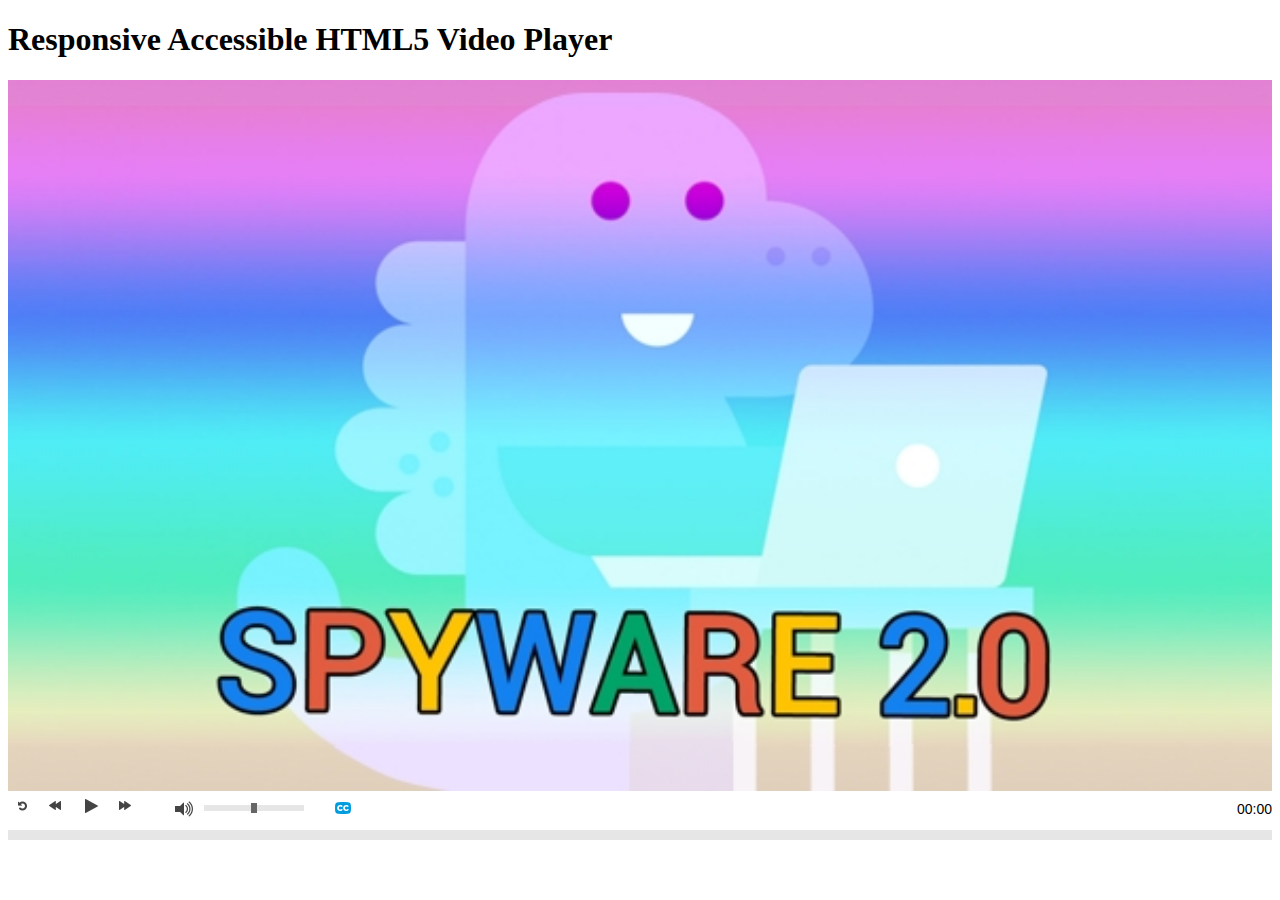
==== demo/index.html @ 990a34fc "Move demo into its own folder so the component element of the player (the JS and CSS) can be grabbed" ====
<!doctype html>
<html lang="en">
<head>
     <meta charset="utf-8" />
     <title>Responsive Accessible HTML5 Video Player</title>
     <meta name="description" content="Custom HTML5 video controls and WebVTT captions." />
     <meta name="viewport" content="width=device-width, initial-scale=1" />

<!-- PX-VIDEO CSS -->
<link rel="stylesheet" href="../css/px-video.css" />

</head>

<body>

<div id="wrapper">

<h1>Responsive Accessible HTML5 Video Player</h1>

<div class="px-video-container" id="myvid">
	<div class="px-video-img-captions-container">
		<div class="px-video-captions hide"></div>
		<video poster="../media/indie-launch.jpg" class="px-video" controls>
			<!-- video files -->
			<source src="../media/indie-launch.mp4" type="video/mp4" />
			<source src="../media/indie-launch.webm" type="video/webm" />

			<!-- text track file -->
			<track kind="captions" label="English captions" src="../media/captions_PayPal_Austin_en.vtt" srclang="en" default />

			<!-- fallback for browsers that don't support the video element -->
			<div>
				<a href="../media/indie-launch.mp4">
					<img src="../media/indie-launch.jpg" alt="download video" />
				</a>
			</div>
		</video>
	</div><!-- end container for captions and video -->
	<div class="px-video-controls"></div>
</div><!-- end video container -->

</div><!-- end page wrapper container -->

<script src="../js/px-video.js"></script>

<script>

// Initialize
new InitPxVideo({
	"videoId": "myvid",
	"captionsOnDefault": true,
	"seekInterval": 20,
	"videoTitle": "Ind.ie Launch",
	"debug": true
});

</script>

</body>
</html>
---- css/px-video.css ----
/* utilities */
.sr-only {
	position: absolute !important;
	clip: rect(1px, 1px, 1px, 1px);
	padding: 0 !important;
	border: 0 !important;
	height: 1px !important;
	width: 1px !important;
	overflow: hidden;
}
.hide {
	display: none;
}
.show-inline {
	display: inline-block;
}

/* video */
.px-video-container {
	min-width: 315px;
}

.px-video-img-captions-container {
	position: relative;
	padding-bottom: 56.25%; /* 16:9 */
	height: 0;
}

.px-video {
	position: absolute;
	top: 0;
	left: 0;
	width: 100%;
	height: 100%;
}

/* containers */
.px-video-img-captions-container * {
	box-sizing: border-box;
}

.px-video-img-captions-container {
	position: relative;
}

.px-video-controls {
	margin-top: 5px; /* put some spacing between video and controls to stop mis-tapping/clicking */
}

/* progress indicator */
.px-video-progress {
	width: 100%;
	height: 10px;
}
.px-video-progress[value] {
	/* Reset the default appearance */
	-webkit-appearance: none;
	border: none;
}
.px-video-progress[value]::-webkit-progress-bar {
	background-color: #E6E6E6;
}
.px-video-progress[value]::-webkit-progress-value {
	background-color: #009CDF;
}

/* time */
.px-video-time {
	font-family: "Helvetica Neue",Helvetica,Arial,sans-serif;
	float: right;
	margin-top: 5px;
	font-size: 14px;
}

/* caption area */
.px-video-captions {
	position: absolute;
	top: 1px; /* stop captions background showing above image */
	left: 0;
	width: 100%;
	padding: .5em;
	min-height: 2.5em;
	background-color: #000;
	color: #fff;
	font-size: 1.1em;
	text-align: center;
	opacity: 0.75;
}

/* buttons */
.px-video-playback-buttons {
	float: left;
	padding-right: 25px; /* offset width of restart button so play/pause buttons always appear in the middle */
	width: 140px; /* accommodate width of buttons */
}

.px-video-controls button {
	border: 1px #fff solid;
	background: transparent;
	padding: 0;
	margin: 0 5px;
	width: 25px;
	height: 20px;
	overflow: hidden;
	background: no-repeat url('../images/px-video-sprite.png');
}
.px-video-controls button:focus {
	border: 1px #999 dotted;
	outline: none;
}
.px-video-controls button {
	cursor: pointer;
}

/* restart button */
.px-video-controls button.px-video-restart {
	background-position: -9px -333px;
}
.px-video-controls button.px-video-restart:hover,
.px-video-controls button.px-video-restart:focus {
	background-position: -9px -297px;
}

/* rewind button */
.px-video-controls button.px-video-rewind {
	background-position: -11px -189px;
}
.px-video-controls button.px-video-rewind:hover,
.px-video-controls button.px-video-rewind:focus {
	background-position: -11px -153px;
}

/* play button */
.px-video-controls button.px-video-play {
	background-position: -11px -45px;
}
.px-video-controls button.px-video-play:hover,
.px-video-controls button.px-video-play:focus {
	background-position: -11px -9px;
}

/* pause button */
.px-video-controls button.px-video-pause {
	background-position: -11px -117px;
}
.px-video-controls button.px-video-pause:hover,
.px-video-controls button.px-video-pause:focus {
	background-position: -11px -81px;
}

/* forward button */
.px-video-controls button.px-video-forward {
	background-position: -13px -261px;
}
.px-video-controls button.px-video-forward:hover,
.px-video-controls button.px-video-forward:focus {
	background-position: -13px -225px;
}

/* captions button */
.px-video-captions-btn-container {
	clear: both;
	float: left;
}

@media only screen and (min-width: 540px) {
	.px-video-captions-btn-container {
		clear: none;
		float: left;
		margin-top: 1px; /* line up with buttons */
		margin-left: 25px; /* space between volume slider and captions button */
	}
}

.px-video-captions-btn-container label {
	display: inline-block;
	width: 25px;
	height: 20px;
	background: no-repeat url('../images/px-video-sprite.png');
	background-position: -6px -835px;
}
.px-video-captions-btn-container input[type="checkbox"]:focus+label {
	outline: 1px #999 dotted;
	background-position: -6px -799px;
}
.px-video-captions-btn-container input[type="checkbox"]:hover+label {
	background-position: -6px -799px;
	cursor: pointer;
}
.px-video-captions-btn-container input[type="checkbox"]:focus+label {
	outline: 1px #999 dotted;
	background-position: -6px -799px;
}
.px-video-captions-btn-container input[type="checkbox"]:checked+label {
	background-position: -6px -871px;
}

/* mute button */
.px-video-volume-controls {
	float: right;
	overflow: hidden;
	width: 133px; /* width of mute button and width of volume slider */
}

@media only screen and (min-width: 540px) {
	.px-video-volume-controls {
		float: left;
		margin-top: 1px;
	}
}

.px-video-mute-btn-container {
	float: left;
	width: 26px; /* width of mute button */
}

.px-video-mute-btn-container label {
	display: inline-block;
	width: 25px;
	height: 20px;
	margin-top: 2px;
	background: no-repeat url('../images/px-video-sprite.png');
	background-position: -6px -476px;
}
.px-video-mute-btn-container input[type="checkbox"]:focus+label {
	outline: 1px #999 dotted;
	background-position: -6px -440px;
}
.px-video-mute-btn-container input[type="checkbox"]:hover+label {
	background-position: -6px -440px;
	cursor: pointer;
}
.px-video-mute-btn-container input[type="checkbox"]:focus+label {
	outline: 1px #999 dotted;
	background-position: -6px -440px;
}
/* checked state of mute button */
.px-video-mute-btn-container input[type="checkbox"]:checked+label {
	background-position: -6px -692px;
}
.px-video-mute-btn-container input[type="checkbox"]:checked:hover+label,
.px-video-mute-btn-container input[type="checkbox"]:checked:focus+label {
	background-position: -6px -656px;
}

/* volume range input */
.px-video-volume-slider {
	float: left;
	width: 107px; /* width of volume slider */
}

.px-video-controls input[type='range'] {
	-webkit-appearance: none;
	height: 6px;
	width: 100px;
	margin-top: 8px;
	margin-right: 0;
	margin-left: 5px;
	background-color: #E6E6E6;
	outline:none;
}
.px-video-controls input[type='range']:focus::-webkit-slider-thumb {
	outline: 1px #999 dotted;
}
.px-video-controls input[type='range']::-moz-range-track {
	-moz-appearance: none;
	height: 6px;
	background-color: #E6E6E6;
	border: none;
}
.px-video-controls input[type='range']::-webkit-slider-thumb {
	-webkit-appearance: none !important;
	height: 10px;
	width: 6px;
	background-color: #666;
}
.px-video-controls input[type='range']::-moz-range-thumb {
	height: 12px;
	width: 8px;
}
/* fixing display for IE10+ */
@media screen and (-ms-high-contrast: active), (-ms-high-contrast: none) {
	.px-video-controls input[type='range'] {
		position: relative;
		padding: 0;
		height: 8px;
		top: -3px;
	}
	.px-video-time {
		margin-top: 4px;
	}
	.px-video-captions {
		padding: 8px;
		min-height: 36px;
	}
}
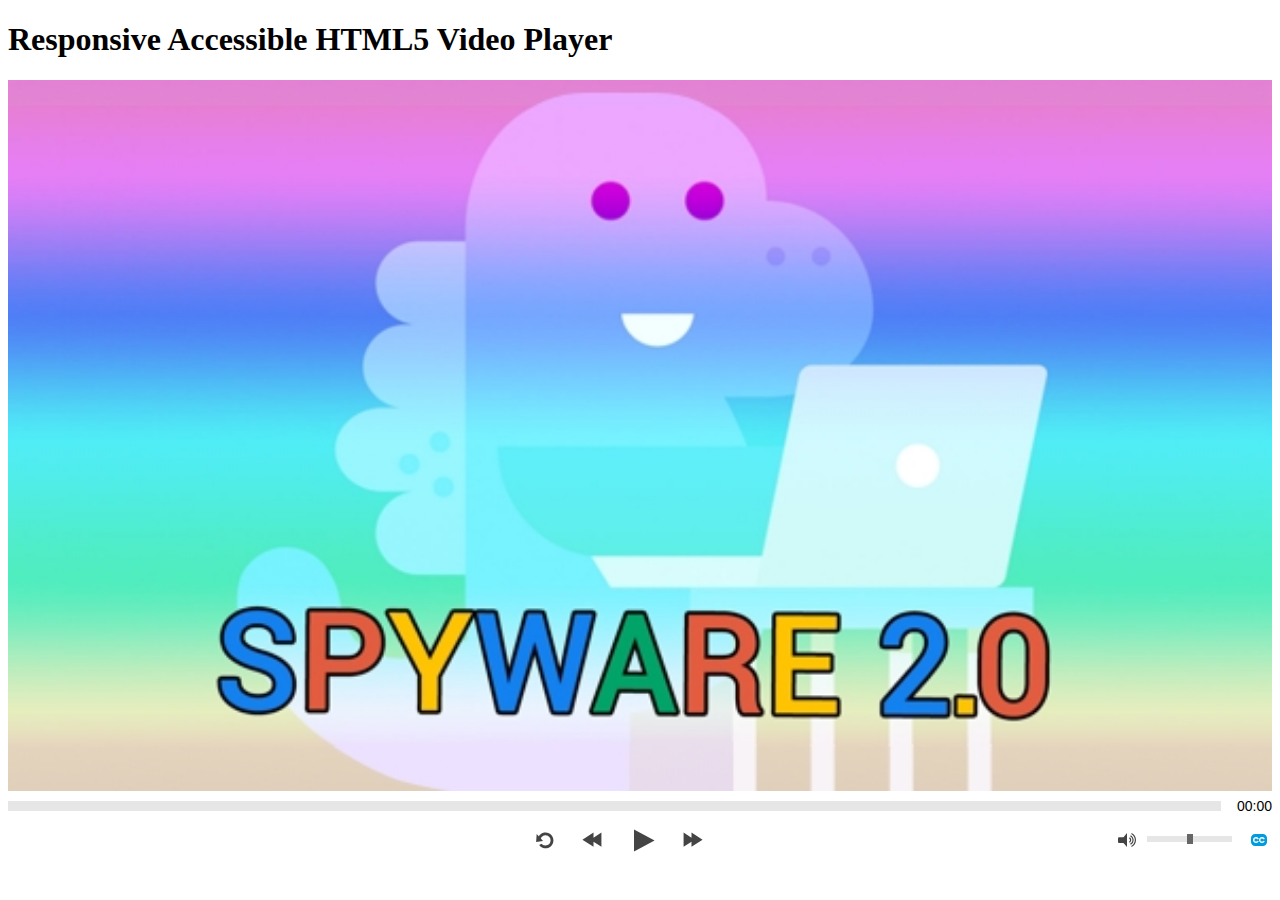
==== commit c90d8237: "Work out how to show multiple videos" ====
--- a/demo/index.html
+++ b/demo/index.html
@@ -46,7 +46,7 @@
 <script>
 
 // Initialize
-new InitPxVideo({
+var video1 = new InitPxVideo({
 	"videoId": "myvid",
 	"captionsOnDefault": true,
 	"seekInterval": 20,
@@ -54,6 +54,15 @@
 	"debug": true
 });
 
+// For a second video, use this: (and comment out CC stuff in JS for now)
+// var video2 = new InitPxVideo({
+// 	"videoId": "anothervid",
+// 	"captionsOnDefault": true,
+// 	"seekInterval": 20,
+// 	"videoTitle": "Ind.ie Launch",
+// 	"debug": true
+// });
+
 </script>
 
 </body>
--- a/css/px-video.css
+++ b/css/px-video.css
@@ -18,7 +18,7 @@
 
 /* video */
 .px-video-container {
-	min-width: 315px;
+	min-width: 300px; /* so video controls don't fall in on themselves in narrow browsers */
 }
 
 .px-video-img-captions-container {
@@ -44,13 +44,49 @@
 	position: relative;
 }
 
+.progress-bar {
+	width: 85%;
+}
+
+@media only screen and (min-width: 480px) {
+	.progress-bar {
+		width: 90%;
+	}
+}
+
+@media only screen and (min-width: 480px) {
+	.progress-bar {
+		width: 92.5%;
+	}
+}
+
+@media only screen and (min-width: 970px) {
+	.progress-bar {
+		width: 95%;
+	}
+}
+
+@media only screen and (min-width: 970px) {
+	.progress-bar {
+		width: 96%;
+	}
+}
+
+@media only screen and (min-width: 1795px) {
+	.progress-bar {
+		width: 97.5%;
+	}
+}
+
 .px-video-controls {
-	margin-top: 5px; /* put some spacing between video and controls to stop mis-tapping/clicking */
+	margin-top: 10px; /* put some spacing between video and controls to stop mis-tapping/clicking */
 }
 
 /* progress indicator */
 .px-video-progress {
+	display: block;
 	width: 100%;
+	margin-bottom: 10px;
 	height: 10px;
 }
 .px-video-progress[value] {
@@ -69,7 +105,8 @@
 .px-video-time {
 	font-family: "Helvetica Neue",Helvetica,Arial,sans-serif;
 	float: right;
-	margin-top: 5px;
+	line-height: 30px;
+	margin-top: -30px; /* bring time up alongside progress timeline */
 	font-size: 14px;
 }
 
@@ -91,8 +128,20 @@
 /* buttons */
 .px-video-playback-buttons {
 	float: left;
-	padding-right: 25px; /* offset width of restart button so play/pause buttons always appear in the middle */
-	width: 140px; /* accommodate width of buttons */
+	line-height: 20px;
+	min-width: 140px; /* accommodate width of buttons */
+	width: 50%; /* half width of player */
+}
+
+@media only screen and (min-width: 620px) {
+	.px-video-playback-buttons { /* centre the playback buttons when the viewport is wider */
+		float: none;
+		left: 50%;
+		margin-left: -120px; /* half width of button container + width of repeat button, so play button is central */
+		min-width: 200px;
+		position: absolute;
+		width: 200px; /* accommodate width of new, wider buttons */
+	}
 }
 
 .px-video-controls button {
@@ -101,10 +150,24 @@
 	padding: 0;
 	margin: 0 5px;
 	width: 25px;
-	height: 20px;
+	height: 25px;
 	overflow: hidden;
+	background: no-repeat url('../images/px-video-sprite.svg');
+}
+
+@media only screen and (min-width: 620px) {
+	.px-video-controls button {
+		background-size: 150%;
+		width: 40px;
+		height: 40px;
+	}
+}
+
+/* use with Modernizr to provide a no-svg class on <html> to support browsers that don't support SVG */
+.no-svg .px-video-controls button {
 	background: no-repeat url('../images/px-video-sprite.png');
 }
+
 .px-video-controls button:focus {
 	border: 1px #999 dotted;
 	outline: none;
@@ -115,61 +178,127 @@
 
 /* restart button */
 .px-video-controls button.px-video-restart {
-	background-position: -9px -333px;
-}
+	background-position: -9px -331px;
+}
+
+@media only screen and (min-width: 620px) {
+	.px-video-controls button.px-video-restart {
+		background-position: -9px -523px;
+	}
+}
+
 .px-video-controls button.px-video-restart:hover,
 .px-video-controls button.px-video-restart:focus {
-	background-position: -9px -297px;
+	background-position: -9px -295px;
+}
+
+@media only screen and (min-width: 620px) {
+	.px-video-controls button.px-video-restart:hover,
+	.px-video-controls button.px-video-restart:focus {
+		background-position: -9px -466px;
+	}
 }
 
 /* rewind button */
 .px-video-controls button.px-video-rewind {
-	background-position: -11px -189px;
-}
+	background-position: -11px -187px;
+}
+
+@media only screen and (min-width: 620px) {
+	.px-video-controls button.px-video-rewind {
+		background-position: -11px -295px;
+	}
+}
+
 .px-video-controls button.px-video-rewind:hover,
 .px-video-controls button.px-video-rewind:focus {
-	background-position: -11px -153px;
+	background-position: -11px -151px;
+}
+
+@media only screen and (min-width: 620px) {
+	.px-video-controls button.px-video-rewind:hover,
+	.px-video-controls button.px-video-rewind:focus {
+		background-position: -11px -238px;
+	}
 }
 
 /* play button */
 .px-video-controls button.px-video-play {
-	background-position: -11px -45px;
-}
+	background-position: -11px -43px;
+}
+
+@media only screen and (min-width: 620px) {
+	.px-video-controls button.px-video-play {
+		background-position: -11px -67px;
+	}
+}
+
 .px-video-controls button.px-video-play:hover,
 .px-video-controls button.px-video-play:focus {
-	background-position: -11px -9px;
+	background-position: -11px -7px;
+}
+
+@media only screen and (min-width: 620px) {
+	.px-video-controls button.px-video-play:hover,
+	.px-video-controls button.px-video-play:focus {
+		background-position: -11px -10px;
+	}
 }
 
 /* pause button */
 .px-video-controls button.px-video-pause {
-	background-position: -11px -117px;
+	background-position: -11px -115px;
 }
 .px-video-controls button.px-video-pause:hover,
 .px-video-controls button.px-video-pause:focus {
-	background-position: -11px -81px;
+	background-position: -11px -79px;
+}
+
+@media only screen and (min-width: 620px) {
+	.px-video-controls button.px-video-pause {
+		background-position: -11px -182px;
+	}
+}
+
+@media only screen and (min-width: 620px) {
+	.px-video-controls button.px-video-pause:hover,
+	.px-video-controls button.px-video-pause:focus {
+		background-position: -11px -124px;
+	}
 }
 
 /* forward button */
 .px-video-controls button.px-video-forward {
-	background-position: -13px -261px;
+	background-position: -13px -259px;
 }
 .px-video-controls button.px-video-forward:hover,
 .px-video-controls button.px-video-forward:focus {
-	background-position: -13px -225px;
+	background-position: -13px -223px;
+}
+
+@media only screen and (min-width: 620px) {
+	.px-video-controls button.px-video-forward {
+		background-position: -13px -409px;
+	}
+}
+
+@media only screen and (min-width: 620px) {
+	.px-video-controls button.px-video-forward:hover,
+	.px-video-controls button.px-video-forward:focus {
+		background-position: -13px -352px;
+	}
 }
 
 /* captions button */
 .px-video-captions-btn-container {
-	clear: both;
-	float: left;
+	float: right;
 }
 
 @media only screen and (min-width: 540px) {
 	.px-video-captions-btn-container {
 		clear: none;
-		float: left;
 		margin-top: 1px; /* line up with buttons */
-		margin-left: 25px; /* space between volume slider and captions button */
+		margin-left: 10px; /* space between volume slider and captions button */
 	}
 }
 
@@ -177,9 +306,15 @@
 	display: inline-block;
 	width: 25px;
 	height: 20px;
+	background: no-repeat url('../images/px-video-sprite.svg');
+	background-position: -6px -835px;
+}
+
+/* use with Modernizr to provide a no-svg class on <html> to support browsers that don't support SVG */
+.no-svg .px-video-captions-btn-container label {
 	background: no-repeat url('../images/px-video-sprite.png');
-	background-position: -6px -835px;
-}
+}
+
 .px-video-captions-btn-container input[type="checkbox"]:focus+label {
 	outline: 1px #999 dotted;
 	background-position: -6px -799px;
@@ -200,18 +335,25 @@
 .px-video-volume-controls {
 	float: right;
 	overflow: hidden;
-	width: 133px; /* width of mute button and width of volume slider */
+	min-width: 133px; /* width of mute button and width of volume slider */
+	width: 50%; /* half width of player */
 }
 
 @media only screen and (min-width: 540px) {
 	.px-video-volume-controls {
-		float: left;
 		margin-top: 1px;
 	}
 }
 
+@media only screen and (min-width: 620px) {
+	.px-video-volume-controls {
+		margin-top: 7px; /* line up with big buttons */
+		width: 35%;
+	}
+}
+
 .px-video-mute-btn-container {
-	float: left;
+	float: right;
 	width: 26px; /* width of mute button */
 }
 
@@ -220,9 +362,15 @@
 	width: 25px;
 	height: 20px;
 	margin-top: 2px;
+	background: no-repeat url('../images/px-video-sprite.svg');
+	background-position: -6px -476px;
+}
+
+/* use with Modernizr to provide a no-svg class on <html> to support browsers that don't support SVG */
+.no-svg .px-video-mute-btn-container label {
 	background: no-repeat url('../images/px-video-sprite.png');
-	background-position: -6px -476px;
-}
+}
+
 .px-video-mute-btn-container input[type="checkbox"]:focus+label {
 	outline: 1px #999 dotted;
 	background-position: -6px -440px;
@@ -246,14 +394,18 @@
 
 /* volume range input */
 .px-video-volume-slider {
-	float: left;
-	width: 107px; /* width of volume slider */
+	float: right;
+	width: 95px; /* width of volume slider */
+}
+
+.px-video-controls .controls {
+	position: relative;
 }
 
 .px-video-controls input[type='range'] {
 	-webkit-appearance: none;
 	height: 6px;
-	width: 100px;
+	width: 85px;
 	margin-top: 8px;
 	margin-right: 0;
 	margin-left: 5px;
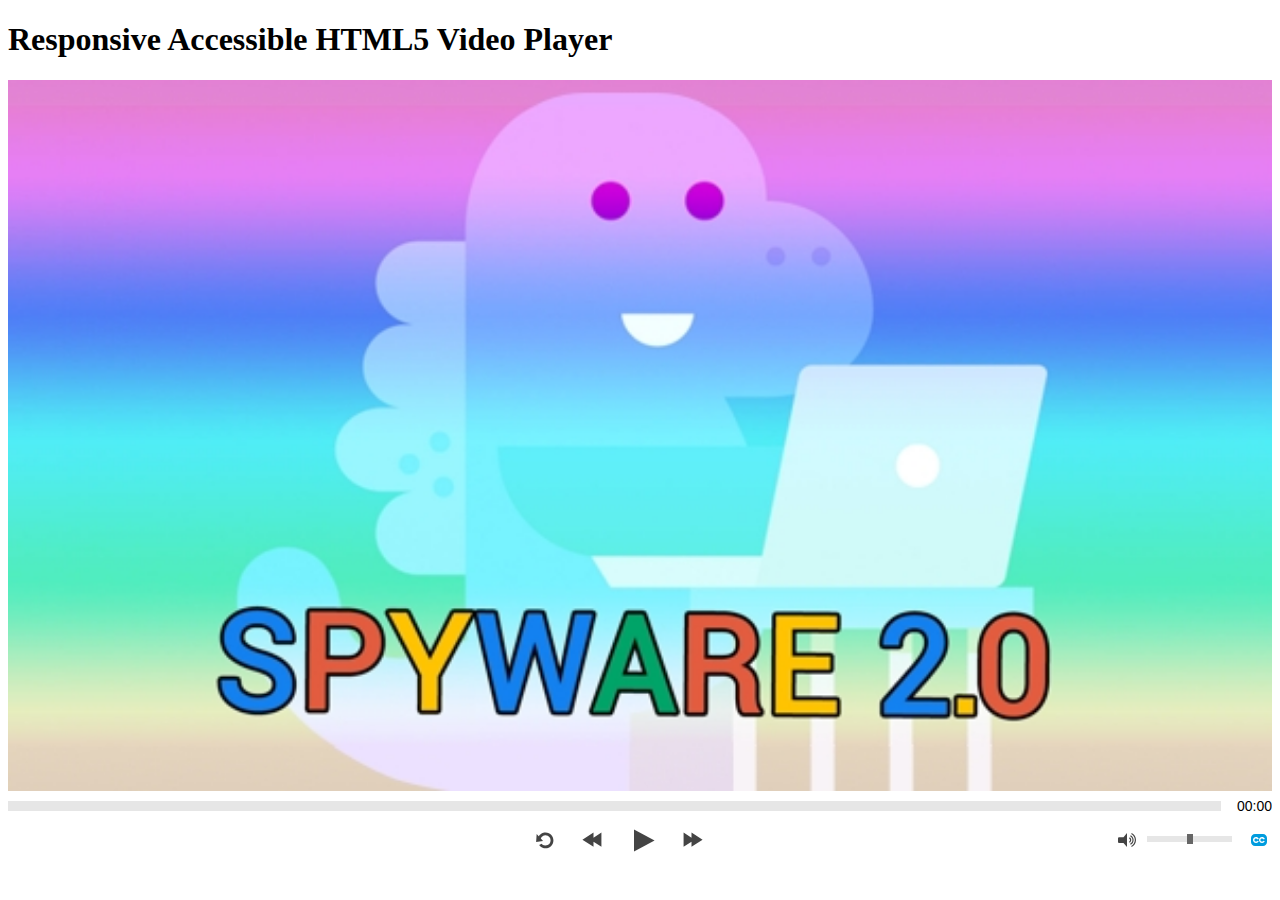
==== commit 68bfa1dc: "Add ogg (.ogv) format into video formats" ====
--- a/demo/index.html
+++ b/demo/index.html
@@ -24,6 +24,7 @@
 			<!-- video files -->
 			<source src="../media/indie-launch.mp4" type="video/mp4" />
 			<source src="../media/indie-launch.webm" type="video/webm" />
+			<source src="../media/indie-launch.ogv" type="video/ogg" />
 
 			<!-- text track file -->
 			<track kind="captions" label="English captions" src="../media/captions_PayPal_Austin_en.vtt" srclang="en" default />
--- a/css/px-video.css
+++ b/css/px-video.css
@@ -79,7 +79,9 @@
 }
 
 .px-video-controls {
+	margin-bottom: 10px; /* a little space below the player */
 	margin-top: 10px; /* put some spacing between video and controls to stop mis-tapping/clicking */
+	overflow: hidden; /* clear floats so controls don't get hidden by objects below */
 }
 
 /* progress indicator */
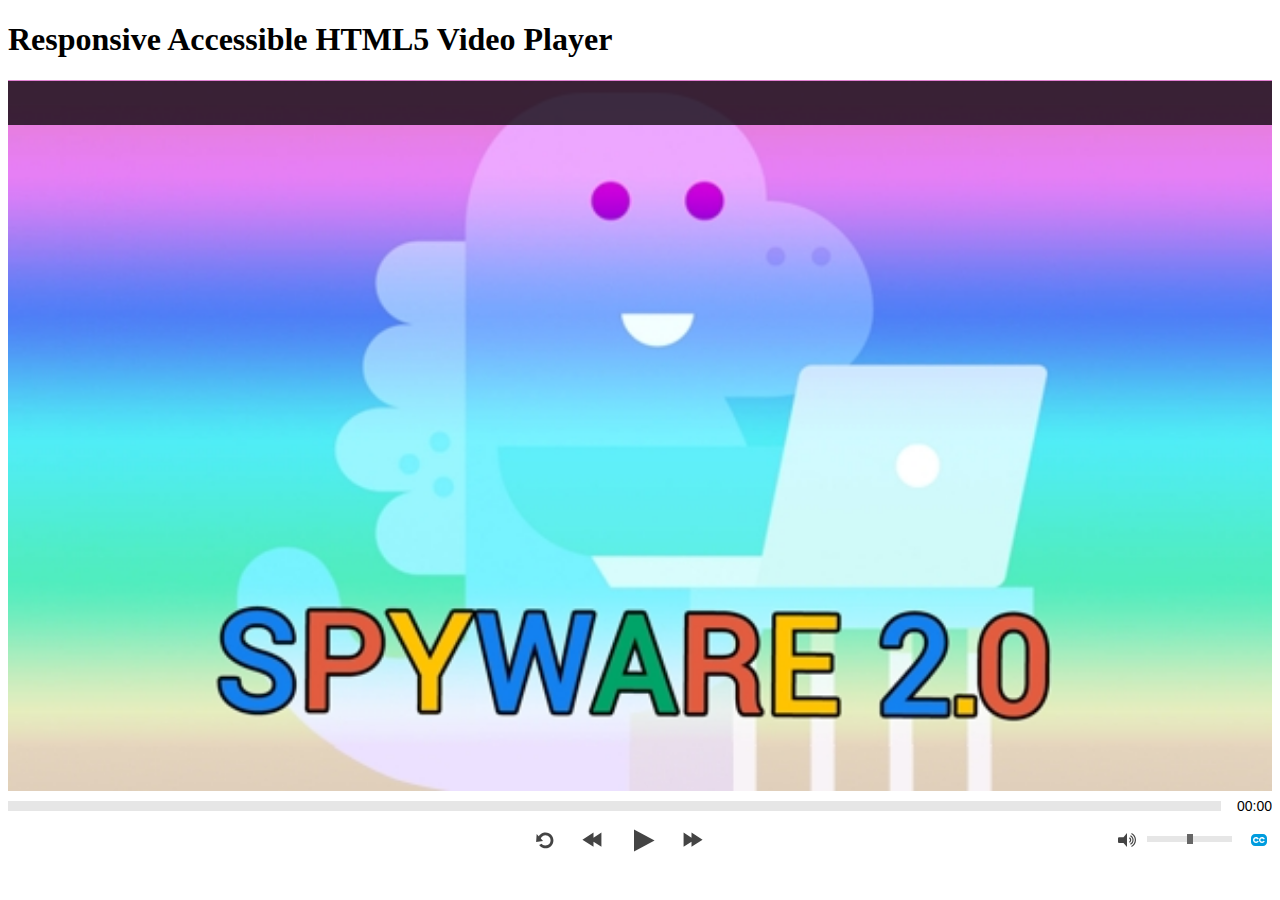
==== commit adeed20e: "Add Spyware 2.0 videos and un-break captions *happy face*" ====
--- a/demo/index.html
+++ b/demo/index.html
@@ -20,22 +20,24 @@
 <div class="px-video-container" id="myvid">
 	<div class="px-video-img-captions-container">
 		<div class="px-video-captions hide"></div>
-		<video poster="../media/indie-launch.jpg" class="px-video" controls>
-			<!-- video files -->
-			<source src="../media/indie-launch.mp4" type="video/mp4" />
-			<source src="../media/indie-launch.webm" type="video/webm" />
-			<source src="../media/indie-launch.ogv" type="video/ogg" />
+		<div class="px-video-wrapper">
+			<video poster="../media/spyware-2.0.jpg" class="px-video" controls>
+				<!-- video files -->
+				<source src="../media/spyware-2.0.mp4" type="video/mp4" />
+				<source src="../media/spyware-2.0.webm" type="video/webm" />
+				<source src="../media/spyware-2.0.ogv" type="video/ogg" />
 
-			<!-- text track file -->
-			<track kind="captions" label="English captions" src="../media/captions_PayPal_Austin_en.vtt" srclang="en" default />
+				<!-- text track file -->
+				<track kind="captions" label="English captions" src="../media/captions-spyware-2.0-en.vtt" srclang="en" default />
 
-			<!-- fallback for browsers that don't support the video element -->
-			<div>
-				<a href="../media/indie-launch.mp4">
-					<img src="../media/indie-launch.jpg" alt="download video" />
-				</a>
-			</div>
-		</video>
+				<!-- fallback for browsers that don't support the video element -->
+				<div>
+					<a href="../media/spyware-2.0.mp4">
+						<img src="../media/spyware-2.0.jpg" width="640" height="360" alt="download video" />
+					</a>
+				</div>
+			</video>
+		</div>
 	</div><!-- end container for captions and video -->
 	<div class="px-video-controls"></div>
 </div><!-- end video container -->
--- a/css/px-video.css
+++ b/css/px-video.css
@@ -1,4 +1,3 @@
-
 /* utilities */
 .sr-only {
 	position: absolute !important;
@@ -42,6 +41,21 @@
 
 .px-video-img-captions-container {
 	position: relative;
+}
+
+.px-video-wrapper {
+	position: relative;
+	padding-bottom: 56.25%; /* 16:9 */
+	height: 0;
+	z-index: 1;
+}
+
+.px-video {
+	position: absolute;
+	top: 0;
+	left: 0;
+	width: 100%;
+	height: 100%;
 }
 
 .progress-bar {
@@ -125,6 +139,7 @@
 	font-size: 1.1em;
 	text-align: center;
 	opacity: 0.75;
+	z-index: 2;
 }
 
 /* buttons */
@@ -448,4 +463,4 @@
 		padding: 8px;
 		min-height: 36px;
 	}
-}
+}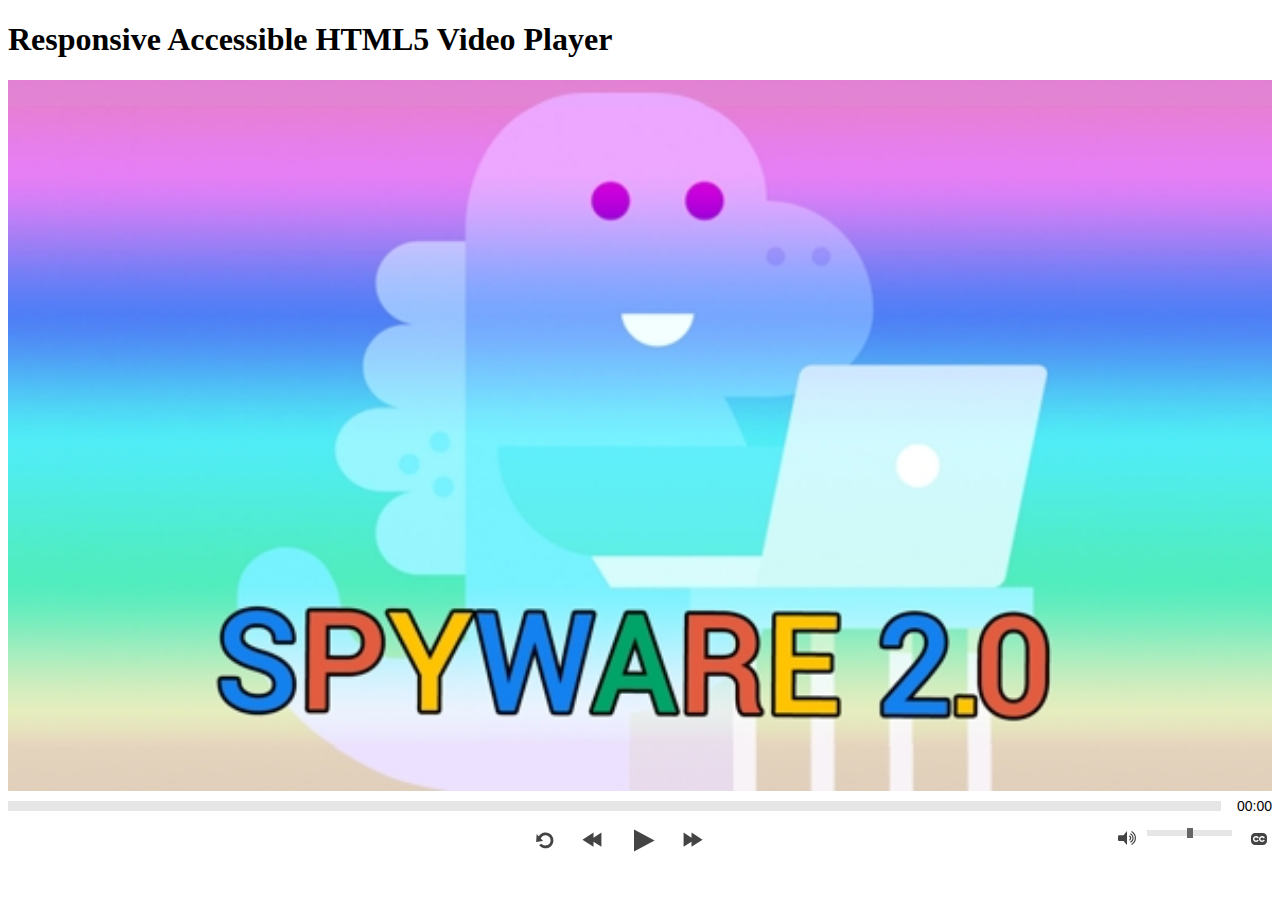
==== commit cde3a3a4: "Link demo video to video.ind.ie site, rather than having them in the repository" ====
--- a/demo/index.html
+++ b/demo/index.html
@@ -23,16 +23,16 @@
 		<div class="px-video-wrapper">
 			<video poster="../media/spyware-2.0.jpg" class="px-video" controls>
 				<!-- video files -->
-				<source src="../media/spyware-2.0.mp4" type="video/mp4" />
-				<source src="../media/spyware-2.0.webm" type="video/webm" />
-				<source src="../media/spyware-2.0.ogv" type="video/ogg" />
+				<source src="//videos.ind.ie/spyware-2.0/spyware-2.0.mp4" type="video/mp4" />
+				<source src="//videos.ind.ie/spyware-2.0/spyware-2.0.webm" type="video/webm" />
+				<source src="//videos.ind.ie/spyware-2.0/spyware-2.0.ogv" type="video/ogg" />
 
 				<!-- text track file -->
 				<track kind="captions" label="English captions" src="../media/captions-spyware-2.0-en.vtt" srclang="en" default />
 
 				<!-- fallback for browsers that don't support the video element -->
 				<div>
-					<a href="../media/spyware-2.0.mp4">
+					<a href="//videos.ind.ie/spyware-2.0/spyware-2.0.mp4">
 						<img src="../media/spyware-2.0.jpg" width="640" height="360" alt="download video" />
 					</a>
 				</div>
@@ -51,21 +51,12 @@
 // Initialize
 var video1 = new InitPxVideo({
 	"videoId": "myvid",
-	"captionsOnDefault": true,
+	"captionsOnDefault": false,
 	"seekInterval": 20,
 	"videoTitle": "Ind.ie Launch",
 	"debug": true
 });
 
-// For a second video, use this: (and comment out CC stuff in JS for now)
-// var video2 = new InitPxVideo({
-// 	"videoId": "anothervid",
-// 	"captionsOnDefault": true,
-// 	"seekInterval": 20,
-// 	"videoTitle": "Ind.ie Launch",
-// 	"debug": true
-// });
-
 </script>
 
 </body>
--- a/css/px-video.css
+++ b/css/px-video.css
@@ -95,7 +95,15 @@
 .px-video-controls {
 	margin-bottom: 10px; /* a little space below the player */
 	margin-top: 10px; /* put some spacing between video and controls to stop mis-tapping/clicking */
-	overflow: hidden; /* clear floats so controls don't get hidden by objects below */
+}
+
+.px-video-controls:after { /* clear floats so controls don't get hidden by objects below */
+	display: block;
+	font-size: 0;
+	content: " ";
+	clear: both;
+	height: 0;
+	visibility: hidden;
 }
 
 /* progress indicator */
@@ -128,8 +136,9 @@
 
 /* caption area */
 .px-video-captions {
+	box-sizing: border-box;
 	position: absolute;
-	top: 1px; /* stop captions background showing above image */
+	top: 0;
 	left: 0;
 	width: 100%;
 	padding: .5em;
@@ -323,6 +332,7 @@
 	display: inline-block;
 	width: 25px;
 	height: 20px;
+	margin-top: 5px; /* line up with big buttons */
 	background: no-repeat url('../images/px-video-sprite.svg');
 	background-position: -6px -835px;
 }
@@ -364,7 +374,6 @@
 
 @media only screen and (min-width: 620px) {
 	.px-video-volume-controls {
-		margin-top: 7px; /* line up with big buttons */
 		width: 35%;
 	}
 }
@@ -378,7 +387,7 @@
 	display: inline-block;
 	width: 25px;
 	height: 20px;
-	margin-top: 2px;
+	margin-top: 6px; /* line up with big buttons */
 	background: no-repeat url('../images/px-video-sprite.svg');
 	background-position: -6px -476px;
 }
